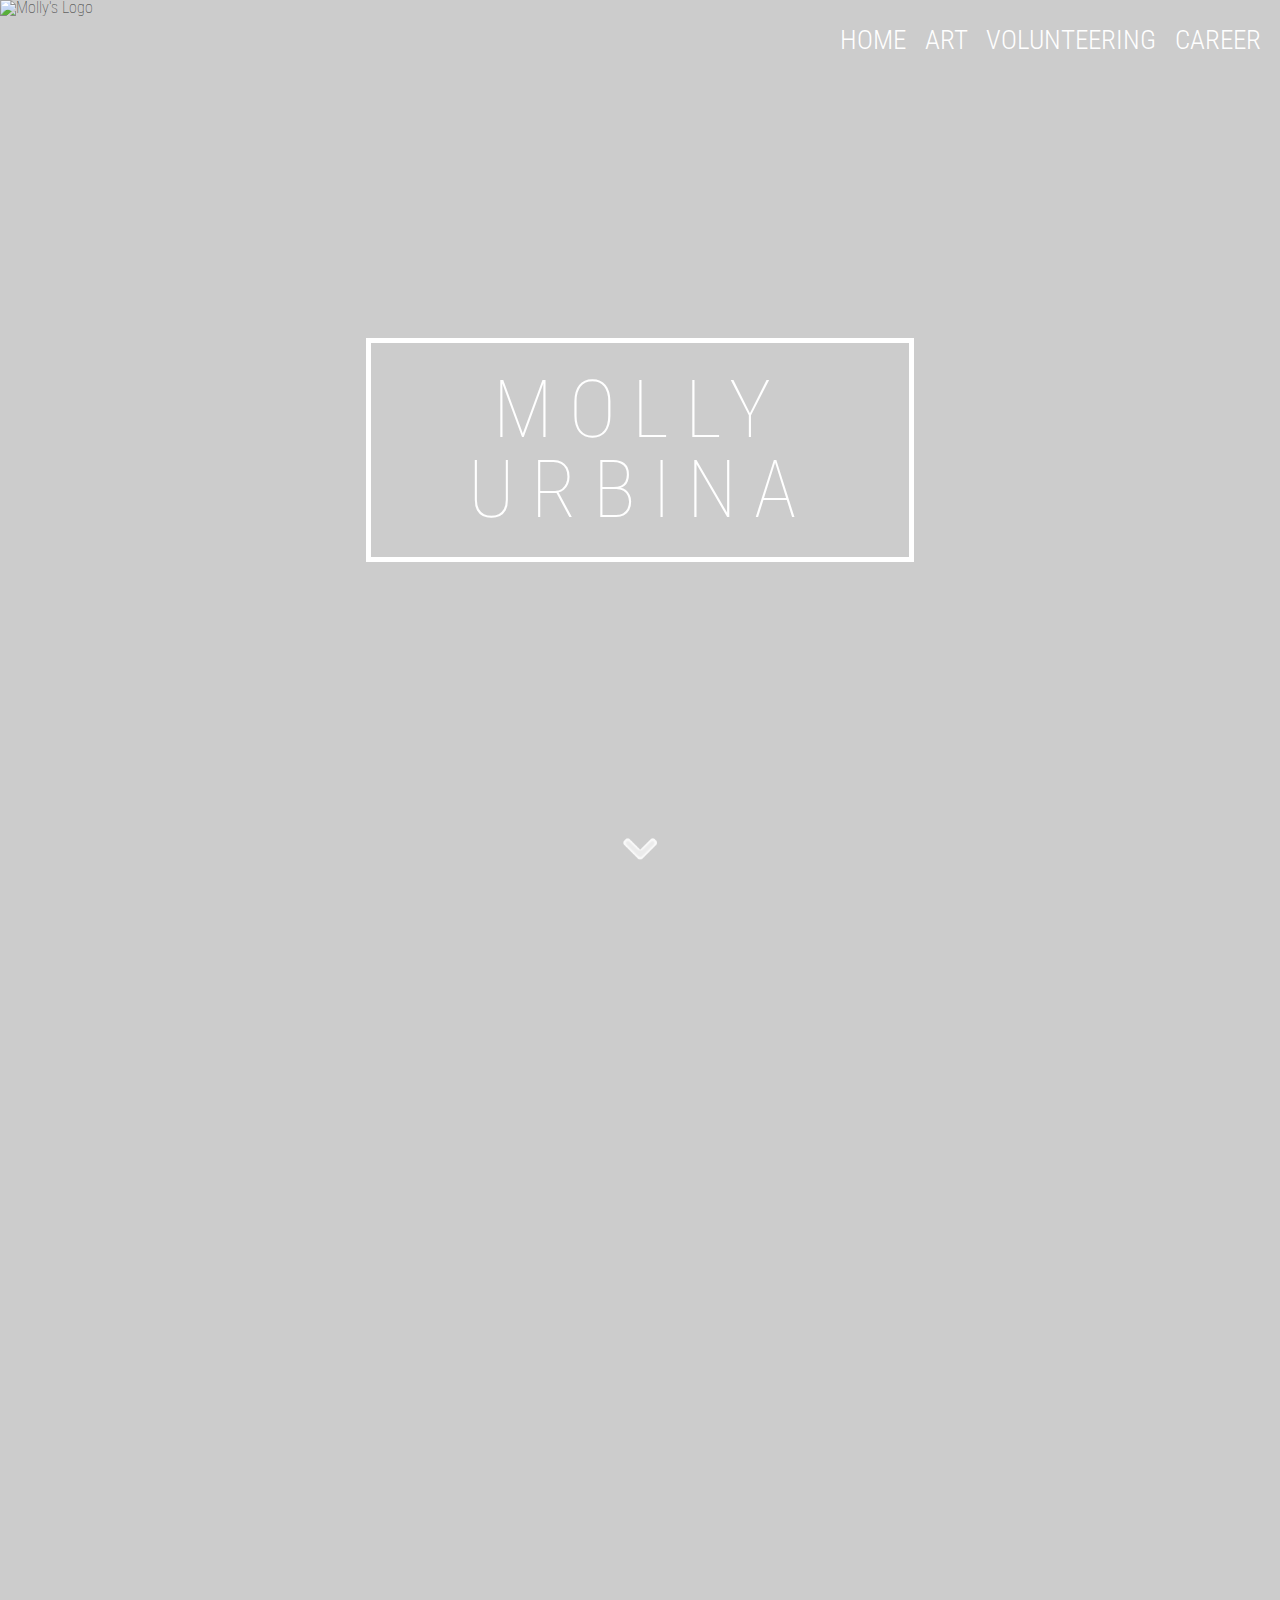
==== index.html @ d6b2a212 "remove lowercase from file names" ====
<!DOCTYPE html>
<html>
<head>
  <meta charset=utf-8 />
  <title>Molly Urbina</title>
  <link rel="stylesheet" href="assets/screen.css" />
<!-- Font -->
  <link href="https://fonts.googleapis.com/css?family=Roboto:300,400&display=swap" rel="stylesheet">
</head>
<body>
<!--Splash Page-->
<header>
  <img src="logocrop.png" alt="Molly's Logo" id="logo"/>
  <nav>
  <ul>
    <li class="navigation"><a href="" class="navlink"> Home </a></li>
    <li class="navigation"><a href="art/" class="navlink"> Art </a></li>
    <li class="navigation"><a href="volunteering/" class="navlink"> Volunteering </a></li>
    <li class="navigation"><a href="career/" class="navlink"> Career </a></li>
  </ul>
  </nav>
  <h1 id="splashtitle"> MOLLY URBINA </h1>
  <a href="#about" class="arrow">
  <img src="arrow.png" alt="Down Arrow" />
  </a>
</header>
<!-- About me page-->
<main>
<section class="about">
  <ul id="aboutwords">
    <li class="abouttitle"> About Me </li>
    <li class="abouttext"> I am an engineer with the mind of an artist. In September 2020, I will be
    working as a Mechanical Engineer for Gecko Robotics in Pittsburgh, PA. They create
    biology-inspired industrial inspection robots, allowing me to continue working in robotics, 3D
    printing, product design, and research and development. The summer will be focused on creating
    art, traveling abroad, and other hobbies I neglected before after graduating with a Bachelor of
    Science in Mechanical Engineering with a minor in Psychology in May 2020. </li>
  </ul>
    <img src="fordmollyphoto.jpg" alt="Photo of Molly at Ford" id="abtphoto" />
</section>

</main>
<footer>
<ul id="contact">
  <li id="infoheading">Contact Information</li>
  <li>Email: mollyurbina@gmail.com</li>
  <li>Phone: (412)802-5122</li>
  <li>Linkedin: <a href="https://www.linkedin.com/in/molly-urbina/">molly-urbina </a></li>
  <li>Old Website <a href="https://www.mollyurbina.com/">mollyurbina.com</a></li>
</ul>
</footer>
</body>
</html>
---- assets/screen.css ----
/* http://meyerweb.com/eric/tools/css/reset/
   v2.0 | 20110126
   License: none (public domain)
*/

html, body, div, span, applet, object, iframe,
h1, h2, h3, h4, h5, h6, p, blockquote, pre,
a, abbr, acronym, address, big, cite, code,
del, dfn, em, img, ins, kbd, q, s, samp,
small, strike, strong, sub, sup, tt, var,
b, u, i, center,
dl, dt, dd, ol, ul, li,
fieldset, form, label, legend,
table, caption, tbody, tfoot, thead, tr, th, td,
article, aside, canvas, details, embed,
figure, figcaption, footer, header, hgroup,
menu, nav, output, ruby, section, summary,
time, mark, audio, video {
  margin: 0;
  padding: 0;
  border: 0;
  font-size: 18px;
  font: inherit;
  vertical-align: baseline;
/*Font changes*/
  font-family: 'Roboto', sans-serif;
  font-weight: lighter;
  color: #333333;
  font-stretch: ultra-condensed;
  letter-spacing: 0;
  word-spacing: 0;
  line-height: 100%;
}

/* HTML5 display-role reset for older browsers */
article, aside, details, figcaption, figure,
footer, header, hgroup, menu, nav, section {
  display: block;
}

ol, ul {
  list-style: none;
}
blockquote, q {
  quotes: none;
}
blockquote:before, blockquote:after,
q:before, q:after {
  content: '';
  content: none;
}
table {
  border-collapse: collapse;
  border-spacing: 0;
}

/* background image */
html, body {
  height: 100%;
  width: 100%;
  margin: 0;
  padding: 0;
  overflow-x: hidden;
  background-color: #CCCCCC;
}

/* Fonts and spacing */
p, h1, h2, h4, a{
  margin-top: 1vh;
  margin-bottom: 1vh;
}

p{
  font-size: 1.3333333333334em; /*24/18*/
  text-align: left;
  padding-top: 1vh;
  padding-bottom: 1vh;
  max-width: 40em;
  margin: 0 auto;
}

/* front page content grid */
header{
  display: grid;
  grid-template-columns: 2fr 3fr 2fr;
  grid-template-rows: 33vh 34vh 33vh; /*added up to 100*/
  background-image: url('../skybackground.jpg');
  min-height: 100vh;
  background-position: center;
  background-repeat: no-repeat;
  background-size: cover;
}


.single{
  display: grid;
  grid-template-columns: 2fr 3fr 2fr;
  grid-template-rows: 10vh;
  background-image: url('../skybackground.jpg');
  min-height: 10vh;
  background-position: center;
  background-repeat: no-repeat;
  background-size: cover;
}

/*logo in top right*/
#logo{
  grid-column: 1;
  grid-row: 1;
  max-width: 10vw;
  max-height: 10vh;
}

nav{
  grid-column: 2/ span 3;
  grid-row: 1;
  margin-right: 1vw;
  margin-left: auto;
  margin-top: 3vh;
  margin-bottom: auto;
}

a{
  text-decoration: none;
}
.navigation{
  display: inline;
  padding-left: .5vw;
  padding-right: .5vw;
  text-transform: uppercase;
  text-align: right;
  font-size: 1.6666666666667em; /*30/18*/

}
.navlink{
  color:#FFFFFF;
  font-weight: 300;
}
/*center Molly Urbina font*/
h1{
  grid-column: 2;
  grid-row: 2;
  border: solid;
  border-width: thick;
  border-color: #FFFFFF;
  padding: 5%;
  letter-spacing:.20em;
  word-spacing:.25em;
  color:#FFFFFF;
  text-align: center;
  align-self: center;
  font-size: 5em; /*108/18*/
  text-transform: uppercase;
}
/*to direct users to scroll down*/
.arrow{
  grid-column: 2;
  grid-row: 3;
  padding-bottom: 3vh;
  margin-top: auto;
  margin-bottom: 0;
  margin-left: auto;
  margin-right: auto;
}
.arrow img{
  max-width: 5vw;
  max-height: 5vh;
}
ul {
  list-style-type: none;
}

/* about me flexbox */
/*to restrict flexing area size*/
.about{
  max-width: 85vw;
  margin: auto;
  background-color: #fcfcfc;
  border-radius: 1vw;
  display: flex;
  align-items: center;
  margin-top: 15vh;
  margin-bottom: 15vh;
  flex-direction: row;
  justify-content: space-around;
  flex-wrap: nowrap;
  padding: 3vw;
}
/*about me content*/
#aboutwords{
  box-sizing: border-box;
}
.abouttitle, h2{
  text-align: center;
  font-size: 2.5em; /*45/18*/
  text-transform: uppercase;
  margin-top: 1.5vw;
  margin-bottom: 1.5vw;
}
.abouttext{
  font-size: 1.6666666666667em; /*30/18*/
}
/*about me image*/
#abtphoto{
  box-sizing: border-box;
  align-items:center;
  padding: 3vh;
  max-height: 70vh;
  min-height: 60vh;
}

.contentpn{
  max-width: 85vw;
  margin: auto;
  background-color: #fcfcfc;
  border-radius: 1vw;
  margin-top: 15vh;
  margin-bottom: 15vh;
  padding: 3vw;
  text-align: center;
}

.gallery{
  display: flex;
  flex-direction: row;
  justify-content: space-evenly;
  align-items: flex-start;
  flex-wrap: wrap;

}
.gallery img{
  margin: 2vw;
  height: 50vh;
  width: auto;
}

.stack{
  text-align: center;
}

.stack img{
  height: auto;
  max-width: 80vw;
  max-height: 80vw;
  padding-top: 3vw;
  padding-bottom: 2vw;
}

figcaption{
  font-size: 1.5em; /*27/18*/
  padding-bottom: 3vh;;
}
section img{
  width: auto;
  max-height: 60vh;
  max-width: 80vw;
}

/*contact informtaion*/
footer{
  width: 100vw;
  padding: 50px 0;
  background: #FFFFFF;
  text-align: center;
  margin-top: 5vw;
  font-size: 1.5em; /*27/18*/
}

h3{
  font-size: 1.5em; /*27/18*/
  font-style: italic;
  padding: 1vh;
}

@media screen and (max-aspect-ratio: 9/7), (max-width:700px){
h1{
  font-size: 3em; /*36/18*/
}
.navigation{
  font-size: 1.5em; /*24/18*/
}
#about{
  flex-wrap: wrap-reverse;
}
#abtphoto{
  max-height: 60vh;
  min-height: 50vh;
}

}

@media screen and (max-width:450px){
html, body, div, span, applet, object, iframe,
h1, h2, h3, h4, h5, h6, p, blockquote, pre,
a, abbr, acronym, address, big, cite, code,
del, dfn, em, img, ins, kbd, q, s, samp,
small, strike, strong, sub, sup, tt, var,
b, u, i, center,
dl, dt, dd, ol, ul, li,
fieldset, form, label, legend,
table, caption, tbody, tfoot, thead, tr, th, td,
article, aside, canvas, details, embed,
figure, figcaption, footer, header, hgroup,
menu, nav, output, ruby, section, summary,
time, mark, audio, video {
  font-size: 12px;
}
}
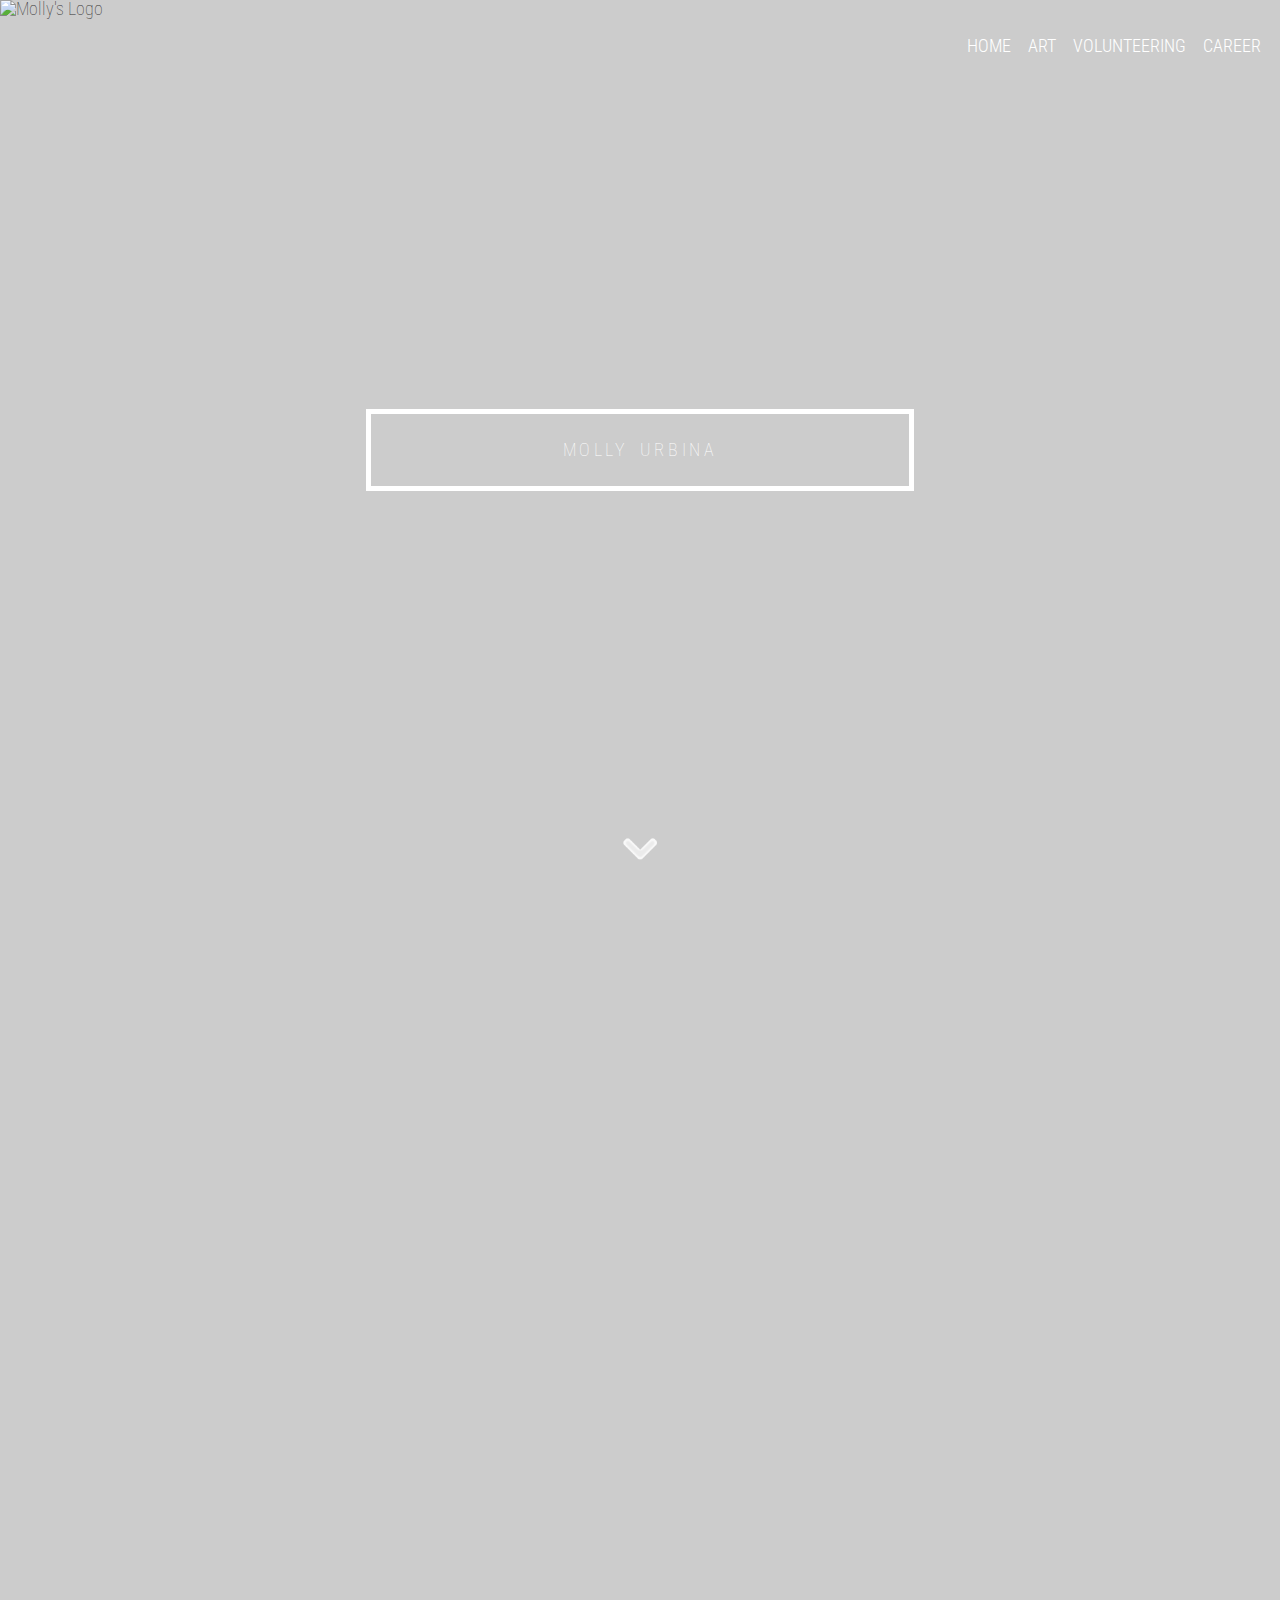
==== commit 58c7e007: "adjusting queries." ====
--- a/index.html
+++ b/index.html
@@ -2,6 +2,7 @@
 <html>
 <head>
   <meta charset=utf-8 />
+  <meta name="viewport" content="name=value,name=value">
   <title>Molly Urbina</title>
   <link rel="stylesheet" href="assets/screen.css" />
 <!-- Font -->
@@ -14,9 +15,9 @@
   <nav>
   <ul>
     <li class="navigation"><a href="" class="navlink"> Home </a></li>
-    <li class="navigation"><a href="art/" class="navlink"> Art </a></li>
-    <li class="navigation"><a href="volunteering/" class="navlink"> Volunteering </a></li>
-    <li class="navigation"><a href="career/" class="navlink"> Career </a></li>
+    <li class="navigation"><a href="art/index.html" class="navlink"> Art </a></li>
+    <li class="navigation"><a href="volunteering/index.html" class="navlink"> Volunteering </a></li>
+    <li class="navigation"><a href="career/index.html" class="navlink"> Career </a></li>
   </ul>
   </nav>
   <h1 id="splashtitle"> MOLLY URBINA </h1>
@@ -28,7 +29,7 @@
 <main>
 <section class="about">
   <ul id="aboutwords">
-    <li class="abouttitle"> About Me </li>
+    <li class="abouttitle"> <h2> About Me <h2> </li>
     <li class="abouttext"> I am an engineer with the mind of an artist. In September 2020, I will be
     working as a Mechanical Engineer for Gecko Robotics in Pittsburgh, PA. They create
     biology-inspired industrial inspection robots, allowing me to continue working in robotics, 3D
--- a/assets/screen.css
+++ b/assets/screen.css
@@ -129,7 +129,7 @@
   padding-right: .5vw;
   text-transform: uppercase;
   text-align: right;
-  font-size: 1.6666666666667em; /*30/18*/
+  font-size: 1.5em; /*24/18*/
 
 }
 .navlink{
@@ -149,7 +149,7 @@
   color:#FFFFFF;
   text-align: center;
   align-self: center;
-  font-size: 5em; /*108/18*/
+  font-size: 3em; /*36/18*/
   text-transform: uppercase;
 }
 /*to direct users to scroll down*/
@@ -183,7 +183,7 @@
   margin-bottom: 15vh;
   flex-direction: row;
   justify-content: space-around;
-  flex-wrap: nowrap;
+  flex-wrap: wrap-reverse;
   padding: 3vw;
 }
 /*about me content*/
@@ -205,8 +205,8 @@
   box-sizing: border-box;
   align-items:center;
   padding: 3vh;
-  max-height: 70vh;
-  min-height: 60vh;
+  max-height: 60vh;
+  min-height: 50vh;
 }
 
 .contentpn{
@@ -272,24 +272,24 @@
   padding: 1vh;
 }
 
-@media screen and (max-aspect-ratio: 9/7), (max-width:700px){
+@media screen and (min-aspect-ratio: 9/7), (min-width:700px){
 h1{
-  font-size: 3em; /*36/18*/
+  font-size: 5em; /*36/18*/
 }
 .navigation{
-  font-size: 1.5em; /*24/18*/
-}
-#about{
-  flex-wrap: wrap-reverse;
+  font-size: 1.6666666666667em; /*30/18*/
+}
+.about{
+  flex-wrap: nowrap;
 }
 #abtphoto{
-  max-height: 60vh;
-  min-height: 50vh;
-}
-
-}
-
-@media screen and (max-width:450px){
+  max-height: 70vh;
+  min-height: 60vh;
+}
+
+}
+
+@media screen and (min-width:450px){
 html, body, div, span, applet, object, iframe,
 h1, h2, h3, h4, h5, h6, p, blockquote, pre,
 a, abbr, acronym, address, big, cite, code,
@@ -303,6 +303,8 @@
 figure, figcaption, footer, header, hgroup,
 menu, nav, output, ruby, section, summary,
 time, mark, audio, video {
-  font-size: 12px;
-}
-}
+
+font-size: 18px;
+}
+
+}
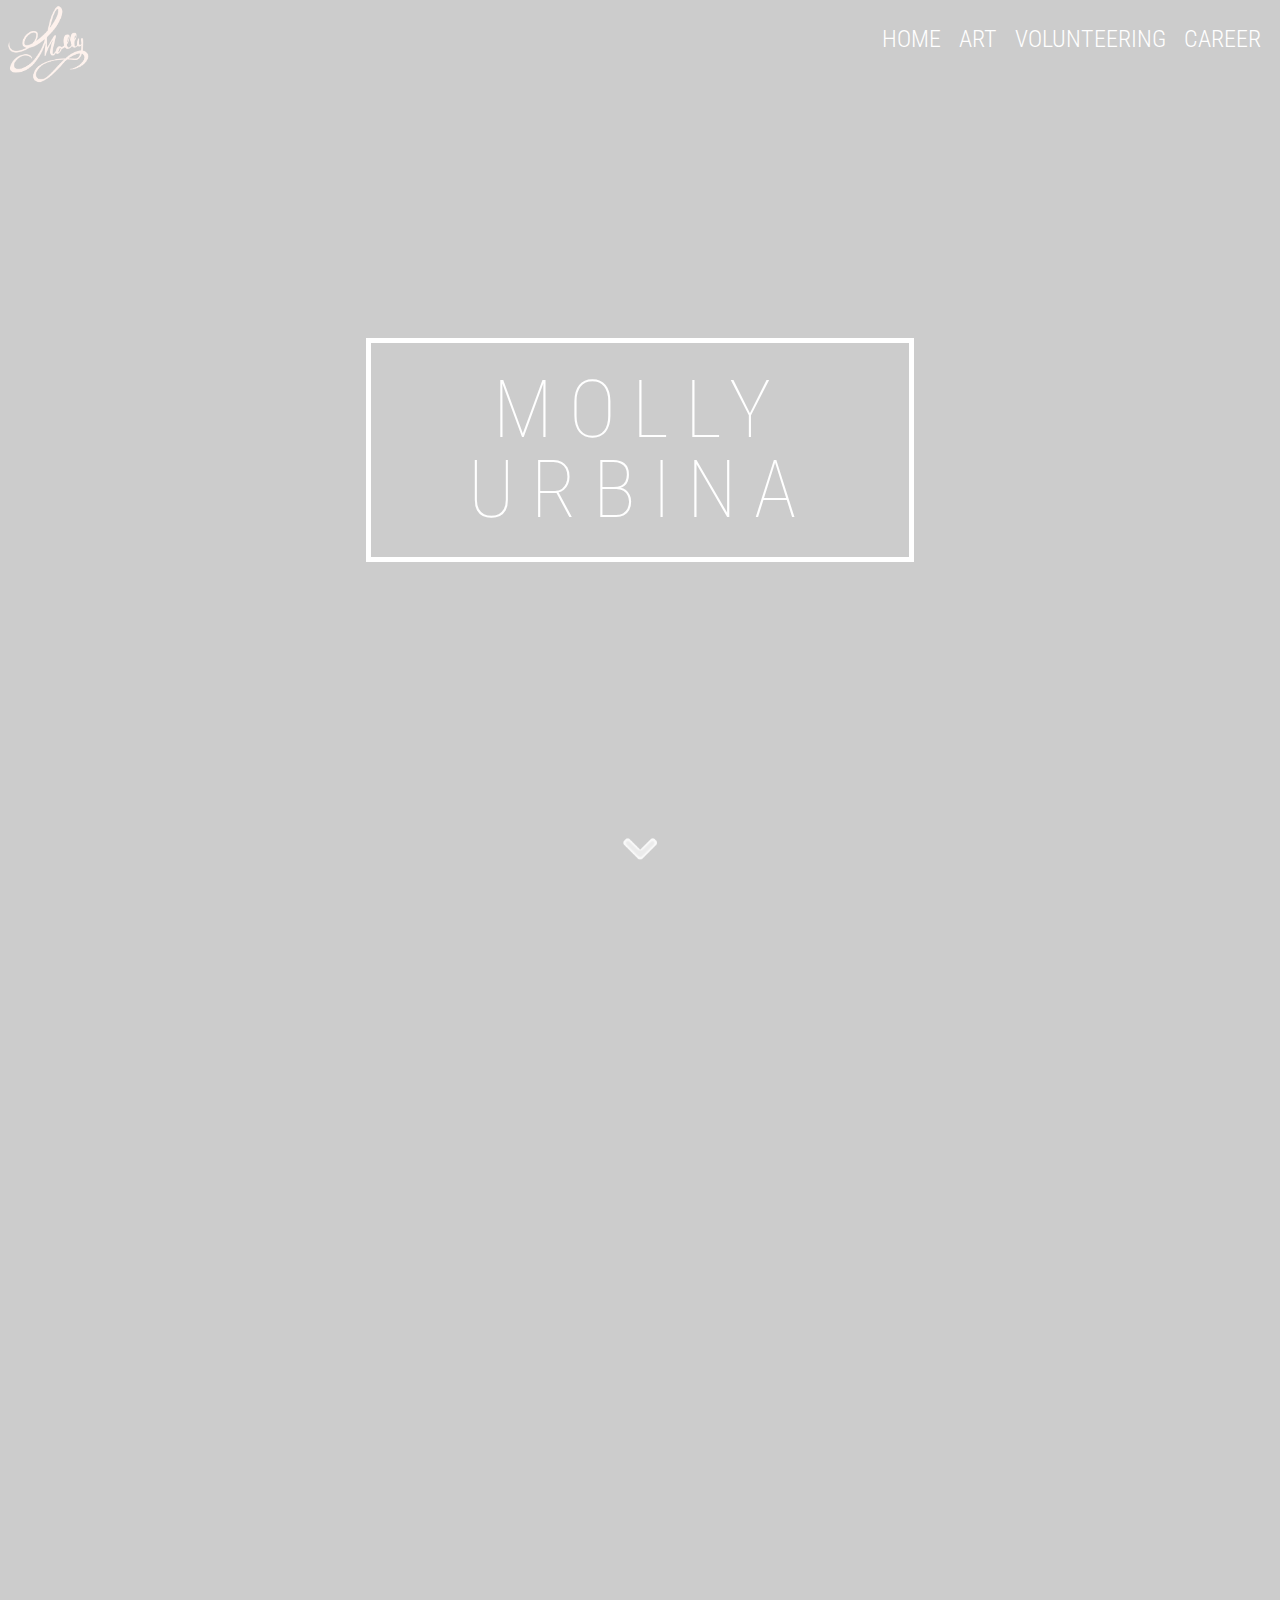
==== commit 36d7762c: "Change file names" ====
--- a/index.html
+++ b/index.html
@@ -11,7 +11,7 @@
 <body>
 <!--Splash Page-->
 <header>
-  <img src="logocrop.png" alt="Molly's Logo" id="logo"/>
+  <img src="logo.png" alt="Molly's Logo" id="logo"/>
   <nav>
   <ul>
     <li class="navigation"><a href="" class="navlink"> Home </a></li>
@@ -30,14 +30,14 @@
 <section class="about">
   <ul id="aboutwords">
     <li class="abouttitle"> <h2> About Me <h2> </li>
-    <li class="abouttext"> I am an engineer with the mind of an artist. In September 2020, I will be
+    <li class="abouttext"> <p>I am an engineer with the mind of an artist. In September 2020, I will be
     working as a Mechanical Engineer for Gecko Robotics in Pittsburgh, PA. They create
     biology-inspired industrial inspection robots, allowing me to continue working in robotics, 3D
     printing, product design, and research and development. The summer will be focused on creating
     art, traveling abroad, and other hobbies I neglected before after graduating with a Bachelor of
-    Science in Mechanical Engineering with a minor in Psychology in May 2020. </li>
+    Science in Mechanical Engineering with a minor in Psychology in May 2020. </p></li>
   </ul>
-    <img src="fordmollyphoto.jpg" alt="Photo of Molly at Ford" id="abtphoto" />
+    <img src="fordmolly.jpg" alt="Photo of Molly at Ford" id="abtphoto" />
 </section>
 
 </main>
--- a/assets/screen.css
+++ b/assets/screen.css
@@ -71,7 +71,7 @@
 }
 
 p{
-  font-size: 1.3333333333334em; /*24/18*/
+  font-size: 1em; /*24/18*/
   text-align: left;
   padding-top: 1vh;
   padding-bottom: 1vh;
@@ -129,7 +129,7 @@
   padding-right: .5vw;
   text-transform: uppercase;
   text-align: right;
-  font-size: 1.5em; /*24/18*/
+  font-size: 1.6666666666667em; /*24/18*/
 
 }
 .navlink{
@@ -166,9 +166,7 @@
   max-width: 5vw;
   max-height: 5vh;
 }
-ul {
-  list-style-type: none;
-}
+
 
 /* about me flexbox */
 /*to restrict flexing area size*/
@@ -192,13 +190,13 @@
 }
 .abouttitle, h2{
   text-align: center;
-  font-size: 2.5em; /*45/18*/
+  font-size: 1.5em; /*45/18*/
   text-transform: uppercase;
   margin-top: 1.5vw;
   margin-bottom: 1.5vw;
 }
 .abouttext{
-  font-size: 1.6666666666667em; /*30/18*/
+  font-size: 1em; /*30/18*/
 }
 /*about me image*/
 #abtphoto{
@@ -247,7 +245,7 @@
 }
 
 figcaption{
-  font-size: 1.5em; /*27/18*/
+  font-size: 1em; /*27/18*/
   padding-bottom: 3vh;;
 }
 section img{
@@ -263,22 +261,17 @@
   background: #FFFFFF;
   text-align: center;
   margin-top: 5vw;
-  font-size: 1.5em; /*27/18*/
+  font-size: 1em; /*27/18*/
 }
 
 h3{
-  font-size: 1.5em; /*27/18*/
+  font-size: 1em; /*27/18*/
   font-style: italic;
   padding: 1vh;
 }
 
-@media screen and (min-aspect-ratio: 9/7), (min-width:700px){
-h1{
-  font-size: 5em; /*36/18*/
-}
-.navigation{
-  font-size: 1.6666666666667em; /*30/18*/
-}
+@media screen and (min-width:750px){
+
 .about{
   flex-wrap: nowrap;
 }
@@ -286,25 +279,16 @@
   max-height: 70vh;
   min-height: 60vh;
 }
-
-}
-
-@media screen and (min-width:450px){
-html, body, div, span, applet, object, iframe,
-h1, h2, h3, h4, h5, h6, p, blockquote, pre,
-a, abbr, acronym, address, big, cite, code,
-del, dfn, em, img, ins, kbd, q, s, samp,
-small, strike, strong, sub, sup, tt, var,
-b, u, i, center,
-dl, dt, dd, ol, ul, li,
-fieldset, form, label, legend,
-table, caption, tbody, tfoot, thead, tr, th, td,
-article, aside, canvas, details, embed,
-figure, figcaption, footer, header, hgroup,
-menu, nav, output, ruby, section, summary,
-time, mark, audio, video {
-
-font-size: 18px;
-}
-
-}
+h1{
+  font-size: 5em; /*36/18*/
+}
+.abouttitle, h2{
+  font-size: 2em;
+}
+p, .abouttext{
+font-size: 1.3333333333334em;
+}
+.navigation, figcaption, footer, h3{
+  font-size: 1.5em; /*30/18*/
+}
+}
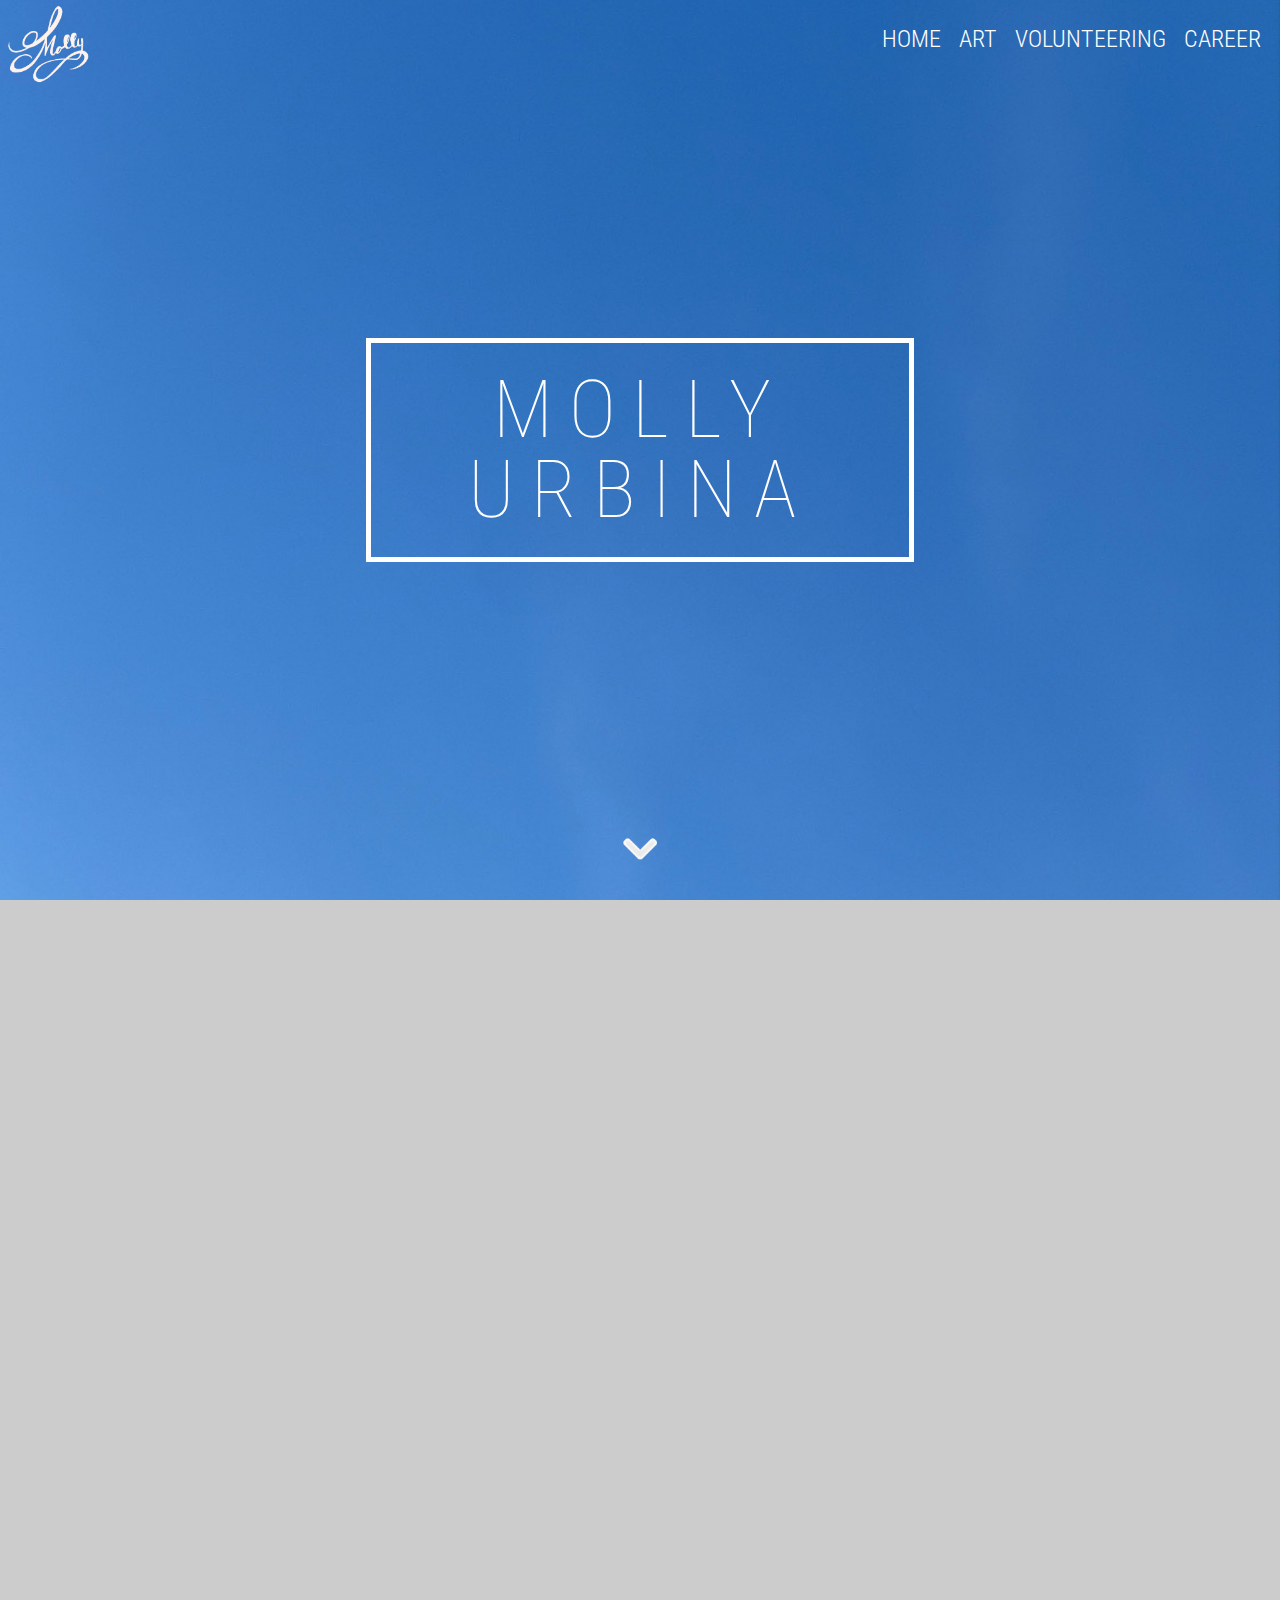
==== commit d40046ff: "removal of tabs" ====
--- a/index.html
+++ b/index.html
@@ -39,7 +39,6 @@
   </ul>
     <img src="fordmolly.jpg" alt="Photo of Molly at Ford" id="abtphoto" />
 </section>
-
 </main>
 <footer>
 <ul id="contact">
--- a/assets/screen.css
+++ b/assets/screen.css
@@ -84,7 +84,7 @@
   display: grid;
   grid-template-columns: 2fr 3fr 2fr;
   grid-template-rows: 33vh 34vh 33vh; /*added up to 100*/
-  background-image: url('../skybackground.jpg');
+  background-image: url('../sky.jpg');
   min-height: 100vh;
   background-position: center;
   background-repeat: no-repeat;
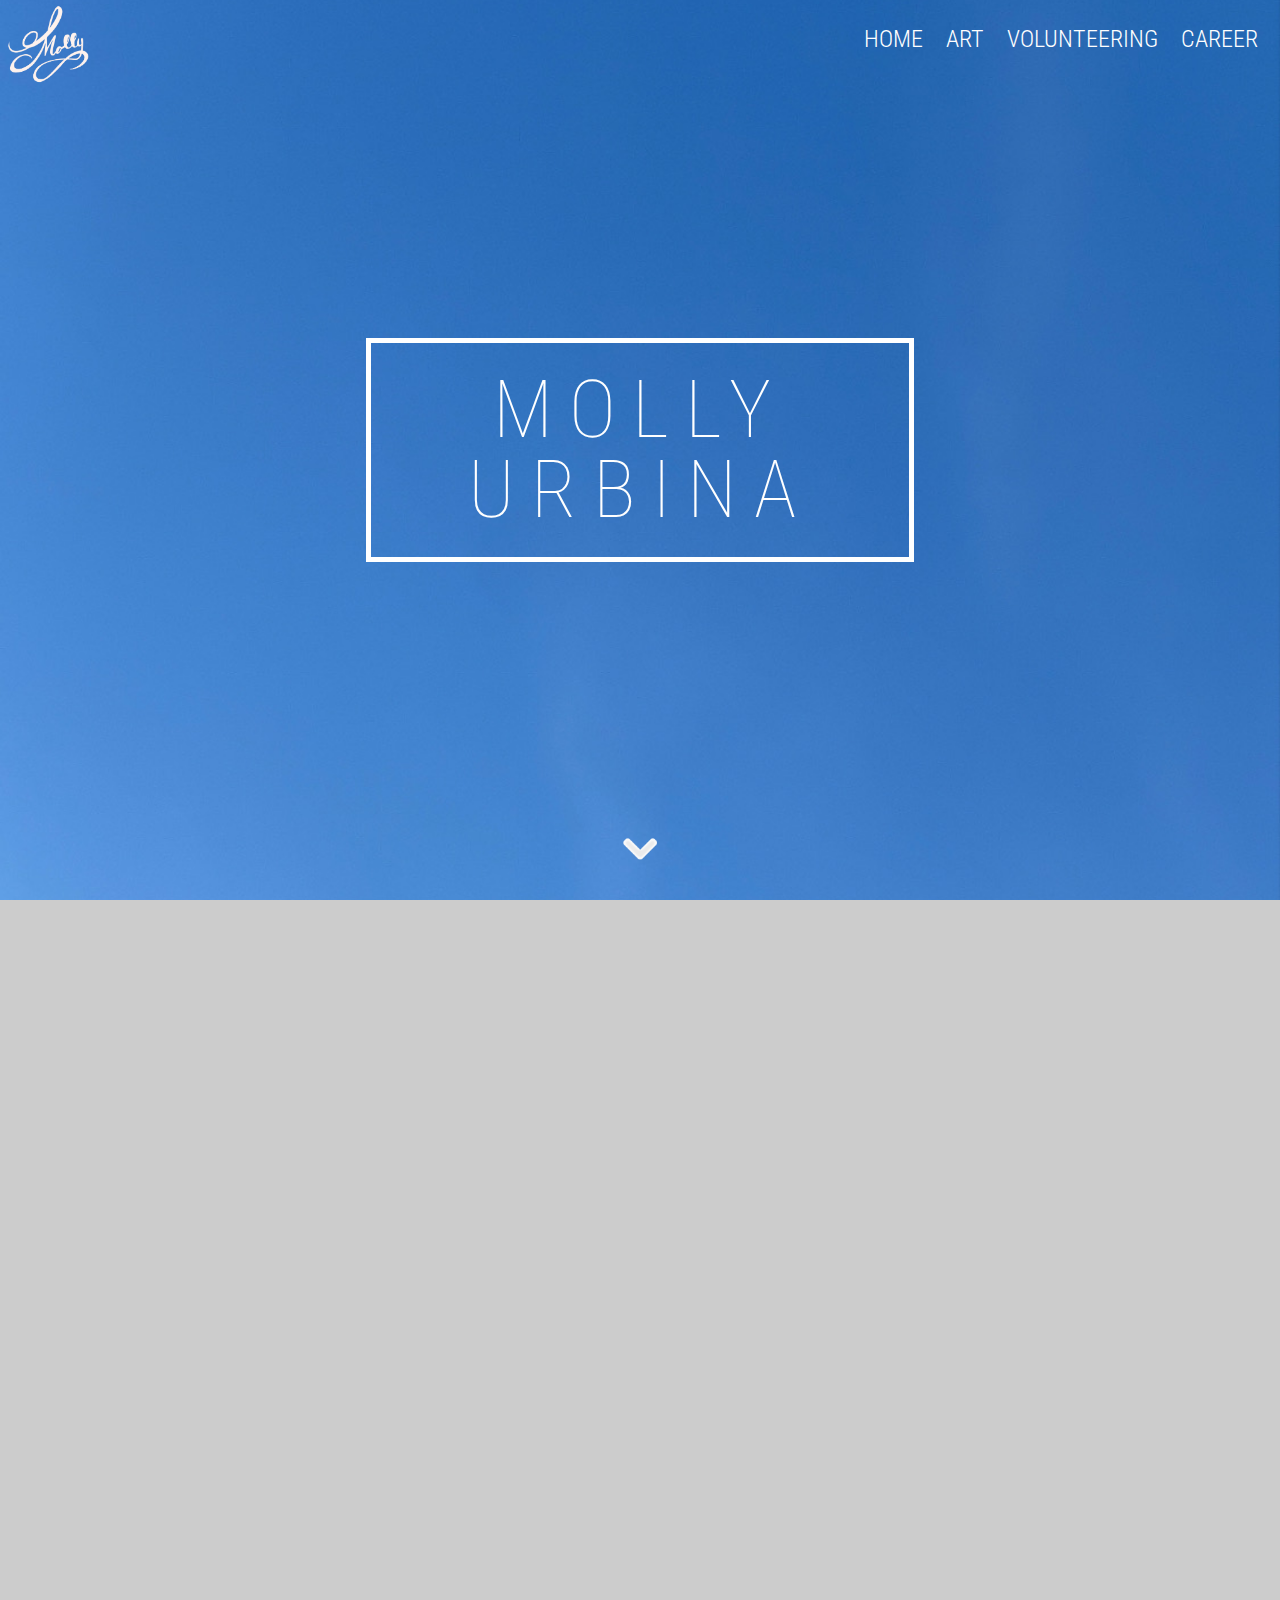
==== commit e9babc19: "Organization of code" ====
--- a/index.html
+++ b/index.html
@@ -1,5 +1,5 @@
 <!DOCTYPE html>
-<html>
+<html lang="fr">
 <head>
   <meta charset=utf-8 />
   <meta name="viewport" content="name=value,name=value">
@@ -11,7 +11,7 @@
 <body>
 <!--Splash Page-->
 <header>
-  <img src="logo.png" alt="Molly's Logo" id="logo"/>
+  <img src="logo.png" alt="Molly's Logo" class="logo"/>
   <nav>
   <ul>
     <li class="navigation"><a href="" class="navlink"> Home </a></li>
@@ -20,16 +20,16 @@
     <li class="navigation"><a href="career/index.html" class="navlink"> Career </a></li>
   </ul>
   </nav>
-  <h1 id="splashtitle"> MOLLY URBINA </h1>
+  <h1 class="splashtitle"> MOLLY URBINA </h1>
   <a href="#about" class="arrow">
   <img src="arrow.png" alt="Down Arrow" />
   </a>
 </header>
 <!-- About me page-->
 <main>
-<section class="about">
-  <ul id="aboutwords">
-    <li class="abouttitle"> <h2> About Me <h2> </li>
+<div class="about">
+  <ul class="aboutwords">
+    <li class="abouttitle"> About Me </li>
     <li class="abouttext"> <p>I am an engineer with the mind of an artist. In September 2020, I will be
     working as a Mechanical Engineer for Gecko Robotics in Pittsburgh, PA. They create
     biology-inspired industrial inspection robots, allowing me to continue working in robotics, 3D
@@ -37,12 +37,12 @@
     art, traveling abroad, and other hobbies I neglected before after graduating with a Bachelor of
     Science in Mechanical Engineering with a minor in Psychology in May 2020. </p></li>
   </ul>
-    <img src="fordmolly.jpg" alt="Photo of Molly at Ford" id="abtphoto" />
-</section>
+    <img src="fordmolly.jpg" alt="Photo of Molly at Ford" class="abtphoto" />
+</div>
 </main>
 <footer>
-<ul id="contact">
-  <li id="infoheading">Contact Information</li>
+<ul class="contact">
+  <li class="infoheading">Contact Information</li>
   <li>Email: mollyurbina@gmail.com</li>
   <li>Phone: (412)802-5122</li>
   <li>Linkedin: <a href="https://www.linkedin.com/in/molly-urbina/">molly-urbina </a></li>
--- a/assets/screen.css
+++ b/assets/screen.css
@@ -2,7 +2,6 @@
    v2.0 | 20110126
    License: none (public domain)
 */
-
 html, body, div, span, applet, object, iframe,
 h1, h2, h3, h4, h5, h6, p, blockquote, pre,
 a, abbr, acronym, address, big, cite, code,
@@ -25,21 +24,20 @@
 /*Font changes*/
   font-family: 'Roboto', sans-serif;
   font-weight: lighter;
-  color: #333333;
+  color: #333;
   font-stretch: ultra-condensed;
   letter-spacing: 0;
   word-spacing: 0;
   line-height: 100%;
 }
-
 /* HTML5 display-role reset for older browsers */
 article, aside, details, figcaption, figure,
 footer, header, hgroup, menu, nav, section {
   display: block;
 }
-
 ol, ul {
   list-style: none;
+  list-style-type: none;
 }
 blockquote, q {
   quotes: none;
@@ -53,231 +51,156 @@
   border-collapse: collapse;
   border-spacing: 0;
 }
-
 /* background image */
 html, body {
   height: 100%;
   width: 100%;
-  margin: 0;
-  padding: 0;
   overflow-x: hidden;
-  background-color: #CCCCCC;
-}
-
-/* Fonts and spacing */
-p, h1, h2, h4, a{
-  margin-top: 1vh;
-  margin-bottom: 1vh;
-}
-
+  background-color: #CCC;
+}
+
+/* Fonts and Spacing*/
+h1, h2, footer, .abouttitle, .contentpn{
+  text-align: center;
+}
+h1, h2, .navigation, .abouttitle{
+  text-transform: uppercase;
+}
+h1, h2, h3, h4, p, a, .abouttitle{
+  margin: 1vh;
+}
+h2, .abouttitle{
+  font-size: 1.5em; /*45/18*/
+}
+h1{
+  font-size: 3em; /*36/18*/
+  letter-spacing:.20em;
+  word-spacing:.25em;
+  color:#FFF;
+}
+h3{
+  font-style: italic;
+}
 p{
-  font-size: 1em; /*24/18*/
   text-align: left;
-  padding-top: 1vh;
-  padding-bottom: 1vh;
   max-width: 40em;
-  margin: 0 auto;
-}
-
-/* front page content grid */
-header{
+}
+a{
+  text-decoration: none;
+}
+.navigation{
+  text-align: right;
+  font-size: 1.6666666666667em; /*24/18*/
+}
+.navlink{
+  color:#FFF;
+  font-weight: 300;
+}
+
+/* Splash page and navigation */
+header, .single {
   display: grid;
   grid-template-columns: 2fr 3fr 2fr;
-  grid-template-rows: 33vh 34vh 33vh; /*added up to 100*/
   background-image: url('../sky.jpg');
-  min-height: 100vh;
   background-position: center;
   background-repeat: no-repeat;
   background-size: cover;
 }
-
-
+header{
+  grid-template-rows: 33vh 34vh 33vh; /*added up to 100*/
+  min-height: 100vh;
+}
 .single{
-  display: grid;
-  grid-template-columns: 2fr 3fr 2fr;
   grid-template-rows: 10vh;
-  background-image: url('../skybackground.jpg');
   min-height: 10vh;
-  background-position: center;
-  background-repeat: no-repeat;
-  background-size: cover;
-}
-
-/*logo in top right*/
-#logo{
+}
+.logo {
   grid-column: 1;
   grid-row: 1;
   max-width: 10vw;
   max-height: 10vh;
 }
-
 nav{
   grid-column: 2/ span 3;
   grid-row: 1;
-  margin-right: 1vw;
-  margin-left: auto;
-  margin-top: 3vh;
-  margin-bottom: auto;
-}
-
-a{
-  text-decoration: none;
+  margin: 3vh 1vw auto auto;
 }
 .navigation{
   display: inline;
-  padding-left: .5vw;
-  padding-right: .5vw;
-  text-transform: uppercase;
-  text-align: right;
-  font-size: 1.6666666666667em; /*24/18*/
-
-}
-.navlink{
-  color:#FFFFFF;
-  font-weight: 300;
-}
-/*center Molly Urbina font*/
-h1{
+}
+.splashtitle{
   grid-column: 2;
   grid-row: 2;
   border: solid;
   border-width: thick;
-  border-color: #FFFFFF;
+  border-color: #FFF;
   padding: 5%;
-  letter-spacing:.20em;
-  word-spacing:.25em;
-  color:#FFFFFF;
-  text-align: center;
-  align-self: center;
-  font-size: 3em; /*36/18*/
-  text-transform: uppercase;
-}
-/*to direct users to scroll down*/
+  margin: auto;
+}
 .arrow{
   grid-column: 2;
   grid-row: 3;
   padding-bottom: 3vh;
-  margin-top: auto;
-  margin-bottom: 0;
-  margin-left: auto;
-  margin-right: auto;
+  margin: auto auto 0 auto;
 }
 .arrow img{
   max-width: 5vw;
   max-height: 5vh;
 }
 
-
-/* about me flexbox */
-/*to restrict flexing area size*/
-.about{
-  max-width: 85vw;
-  margin: auto;
+/* Content Boxes */
+.about, .contentpn{
+  max-width: 95vw;
   background-color: #fcfcfc;
   border-radius: 1vw;
+  margin: 15vh 5vh;
+  padding: 3vw;
+}
+.about, .gallery{
   display: flex;
+  justify-content: space-evenly;
+  flex-direction: row;
+}
+.about{
   align-items: center;
-  margin-top: 15vh;
-  margin-bottom: 15vh;
-  flex-direction: row;
-  justify-content: space-around;
   flex-wrap: wrap-reverse;
-  padding: 3vw;
-}
-/*about me content*/
-#aboutwords{
+}
+.aboutwords, .abtphoto{
   box-sizing: border-box;
 }
-.abouttitle, h2{
-  text-align: center;
-  font-size: 1.5em; /*45/18*/
-  text-transform: uppercase;
-  margin-top: 1.5vw;
-  margin-bottom: 1.5vw;
-}
-.abouttext{
-  font-size: 1em; /*30/18*/
-}
-/*about me image*/
-#abtphoto{
-  box-sizing: border-box;
-  align-items:center;
-  padding: 3vh;
-  max-height: 60vh;
-  min-height: 50vh;
-}
-
-.contentpn{
-  max-width: 85vw;
-  margin: auto;
-  background-color: #fcfcfc;
-  border-radius: 1vw;
-  margin-top: 15vh;
-  margin-bottom: 15vh;
-  padding: 3vw;
-  text-align: center;
-}
-
+.abtphoto{
+  max-height: 50vh;
+  min-height: 20vh;
+}
 .gallery{
-  display: flex;
-  flex-direction: row;
-  justify-content: space-evenly;
   align-items: flex-start;
   flex-wrap: wrap;
-
 }
 .gallery img{
   margin: 2vw;
-  height: 50vh;
-  width: auto;
-}
-
-.stack{
-  text-align: center;
-}
-
-.stack img{
-  height: auto;
-  max-width: 80vw;
-  max-height: 80vw;
-  padding-top: 3vw;
-  padding-bottom: 2vw;
-}
-
+  max-height: 50vh;
+  max-width: 60vw;
+}
 figcaption{
-  font-size: 1em; /*27/18*/
   padding-bottom: 3vh;;
 }
 section img{
-  width: auto;
   max-height: 60vh;
   max-width: 80vw;
 }
-
-/*contact informtaion*/
 footer{
-  width: 100vw;
   padding: 50px 0;
-  background: #FFFFFF;
-  text-align: center;
+  background: #FFF;
   margin-top: 5vw;
-  font-size: 1em; /*27/18*/
-}
-
-h3{
-  font-size: 1em; /*27/18*/
-  font-style: italic;
-  padding: 1vh;
-}
-
-@media screen and (min-width:750px){
-
-.about{
-  flex-wrap: nowrap;
-}
-#abtphoto{
-  max-height: 70vh;
-  min-height: 60vh;
+}
+
+@media screen and (min-width:800px){
+.abouttext{
+  max-width: 35em;
+}
+.about, .contentpn{
+  max-width: 85vw;
+  margin: 15vh;
 }
 h1{
   font-size: 5em; /*36/18*/
